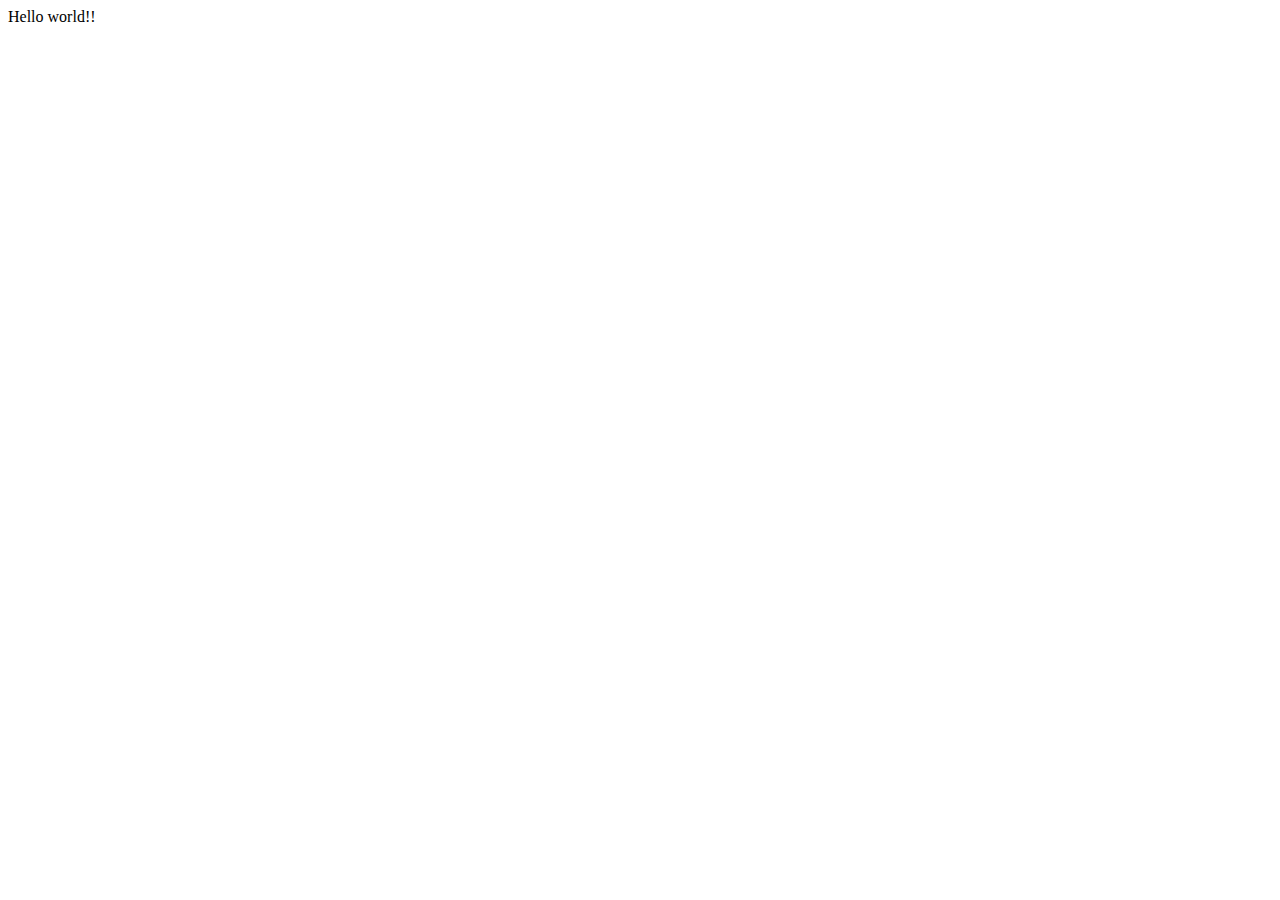
==== index.html @ a0e304dc "Index file added" ====
<html>
  <html lang="en">
    <head>
      <meta charset="UTF-8" />
      <meta name="viewport" content="width=device-width, initial-scale=1.0" />
      <title>Skillhat</title>
    </head>
    <body>
      Hello world!!
    </body>
  </html>
</html>
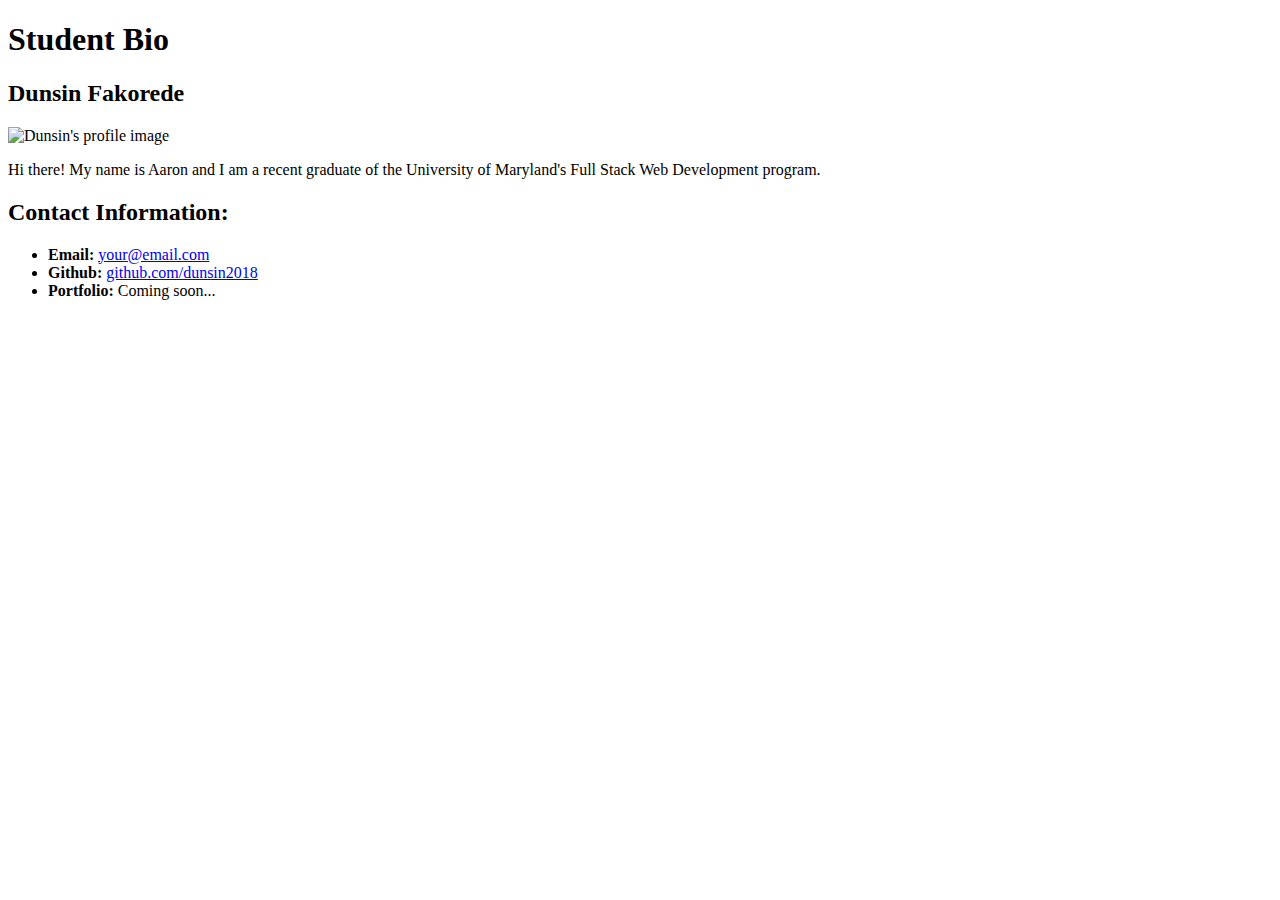
==== commit fa0f457f: "updated index.html to reflect bio page" ====
--- a/index.html
+++ b/index.html
@@ -1,12 +1,40 @@
-<html>
-  <html lang="en">
-    <head>
-      <meta charset="UTF-8" />
-      <meta name="viewport" content="width=device-width, initial-scale=1.0" />
-      <title>Skillhat</title>
-    </head>
-    <body>
-      Hello world!!
-    </body>
-  </html>
+<!DOCTYPE html>
+<html lang="en">
+  <head>
+    <meta charset="UTF-8" />
+    <meta name="viewport" content="width=device-width, initial-scale=1.0" />
+    <title>Student Bio</title>
+    <link rel="stylesheet" type="text/css" href="css/style.css" />
+  </head>
+  <body>
+    <div class="container">
+      <header>
+        <h1>Student Bio</h1>
+      </header>
+      <h2>Dunsin Fakorede</h2>
+      <section id="main-bio">
+        <img
+          id="bio-image"
+          src="DUNSIN IMAGE.jpeg"
+          alt="Dunsin's profile image"
+        />
+        <p>
+          Hi there! My name is Aaron and I am a recent graduate of the
+          University of Maryland's Full Stack Web Development program.
+        </p>
+      </section>
+
+      <section id="contact-info">
+        <h2>Contact Information:</h2>
+        <ul>
+          <li><strong>Email:</strong> <a href="#">your@email.com</a></li>
+          <li>
+            <strong>Github:</strong>
+            <a href="https://github.com/dunsin2018">github.com/dunsin2018</a>
+          </li>
+          <li><strong>Portfolio:</strong> Coming soon...</li>
+        </ul>
+      </section>
+    </div>
+  </body>
 </html>
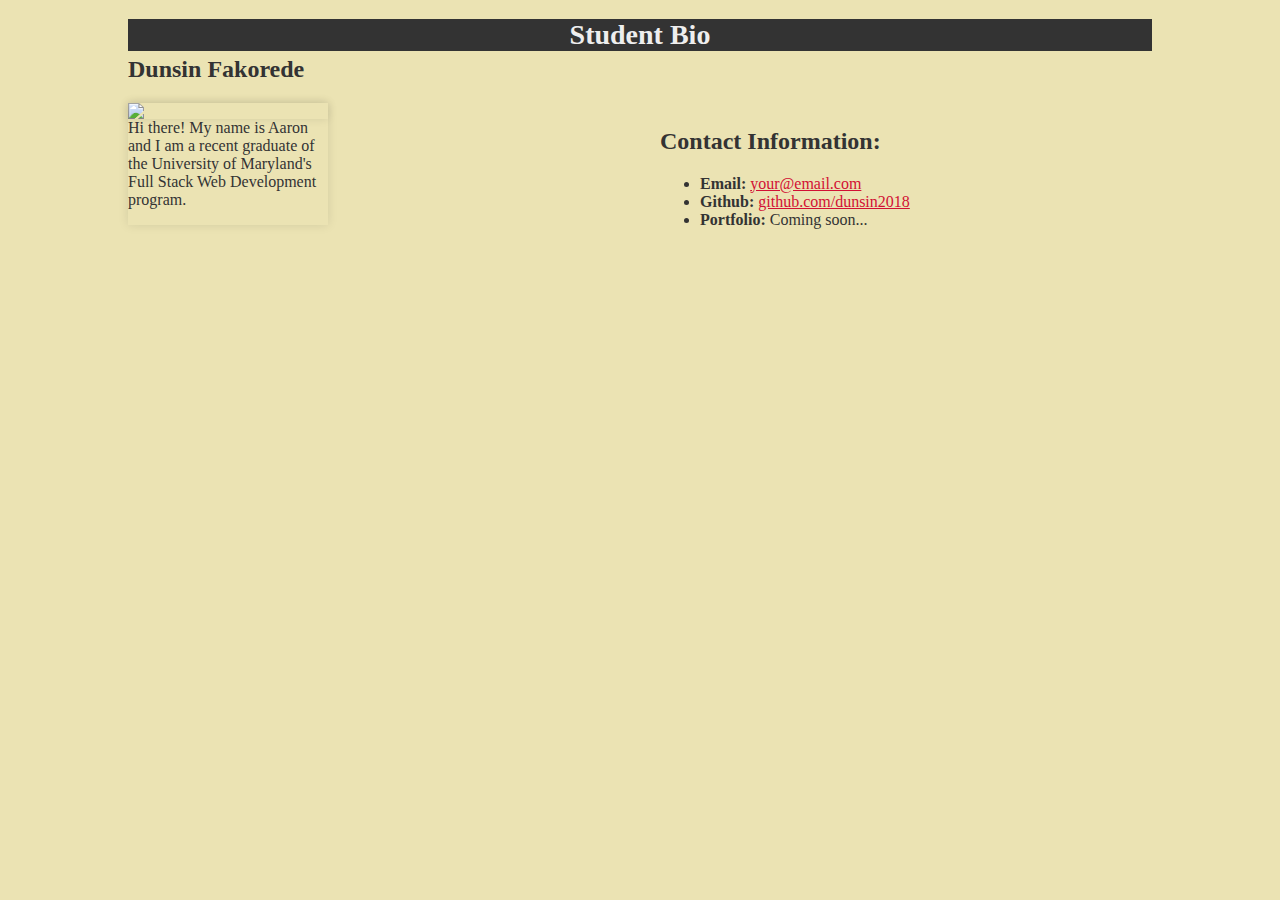
==== commit de18836b: "update images" ====
--- a/index.html
+++ b/index.html
@@ -15,7 +15,7 @@
       <section id="main-bio">
         <img
           id="bio-image"
-          src="DUNSIN IMAGE.jpeg"
+          src="c:\Users\37257\projects\sh-my_first_repository\sh-my_first_repository\Images\dunsin-profile-image.jpeg
           alt="Dunsin's profile image"
         />
         <p>
--- a/css/style.css
+++ b/css/style.css
@@ -0,0 +1,47 @@
+body {
+  background-color: #ebe3b3;
+  font-family: Georgia, "Times New Roman", Times, serif;
+  color: #333333;
+  margin: 0;
+  padding: 0;
+}
+
+header {
+  background-color: #333333;
+}
+
+h1 {
+  color: #eee;
+  font-size: 28px;
+  margin-bottom: 0; /* Remove default margin */
+  text-align: center;
+}
+
+h2 {
+  font-size: 24px;
+  margin-top: 5px; /* Adjust as needed */
+}
+
+.container {
+  width: 1024px;
+  margin: 0 auto;
+}
+
+#bio-image,
+#main-bio {
+  width: 200px;
+  border-block-start: 30%;
+  box-shadow: 0 0 10px rgba(0, 0, 0, 0.1);
+  float: left;
+}
+
+#contact-info {
+  float: right;
+  width: 50%; /* Equal width for both sections */
+  box-sizing: border-box; /* Include padding and border in the width */
+  padding: 20px; /* Add padding for spacing */
+}
+
+a {
+  color: #d21034;
+}
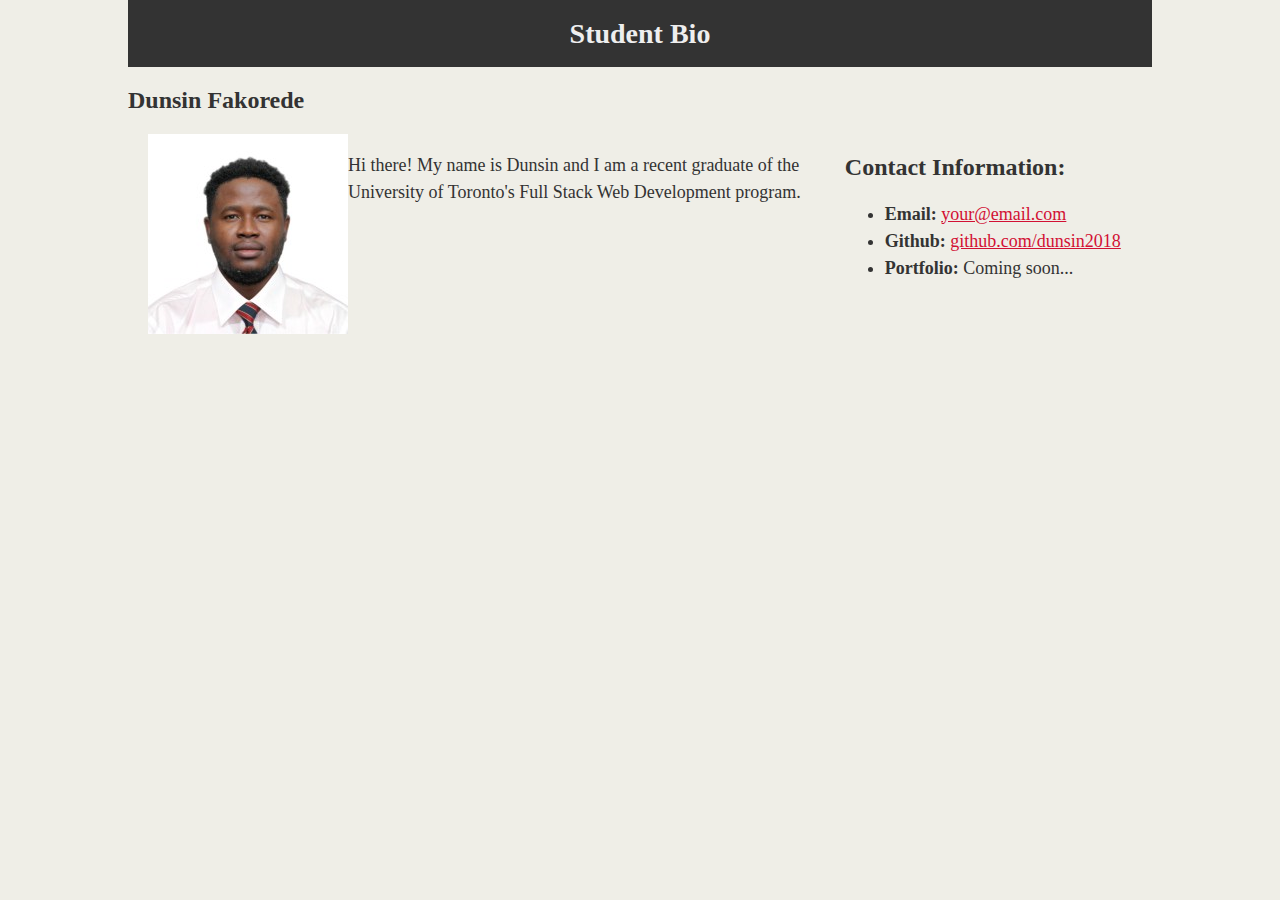
==== commit 9fd9a662: "css and html file update" ====
--- a/index.html
+++ b/index.html
@@ -15,12 +15,13 @@
       <section id="main-bio">
         <img
           id="bio-image"
-          src="c:\Users\37257\projects\sh-my_first_repository\sh-my_first_repository\Images\dunsin-profile-image.jpeg
-          alt="Dunsin's profile image"
+          src="Images/dunsin-profile-image.jpeg"
+          alt="Dunsin profile image"
         />
+
         <p>
-          Hi there! My name is Aaron and I am a recent graduate of the
-          University of Maryland's Full Stack Web Development program.
+          Hi there! My name is Dunsin and I am a recent graduate of the
+          University of Toronto's Full Stack Web Development program.
         </p>
       </section>
 
--- a/css/style.css
+++ b/css/style.css
@@ -1,9 +1,11 @@
 body {
-  background-color: #ebe3b3;
+  background-color: #efeee7;
   font-family: Georgia, "Times New Roman", Times, serif;
-  color: #333333;
+  color: #333;
   margin: 0;
   padding: 0;
+  line-height: 150%;
+  font-size: 18px;
 }
 
 header {
@@ -13,13 +15,17 @@
 h1 {
   color: #eee;
   font-size: 28px;
-  margin-bottom: 0; /* Remove default margin */
+  margin-bottom: 20px; /* Remove default margin */
   text-align: center;
+  padding: 20px 0;
+  margin: 0;
+}
+a {
+  color: #d21034;
 }
 
 h2 {
   font-size: 24px;
-  margin-top: 5px; /* Adjust as needed */
 }
 
 .container {
@@ -28,20 +34,21 @@
 }
 
 #bio-image,
-#main-bio {
-  width: 200px;
+#main-bio,
+#contact-info {
+  /*width: 200px;
   border-block-start: 30%;
-  box-shadow: 0 0 10px rgba(0, 0, 0, 0.1);
+  box-shadow: 0 0 10px rgba(0, 0, 0, 0.1);*/
   float: left;
 }
-
+#main-bio {
+  width: 70%;
+}
 #contact-info {
-  float: right;
-  width: 50%; /* Equal width for both sections */
-  box-sizing: border-box; /* Include padding and border in the width */
-  padding: 20px; /* Add padding for spacing */
+  width: 30%;
 }
-
-a {
-  color: #d21034;
+#bio-image {
+  width: 200px;
+  height: 200px;
+  margin-left: 20px;
 }
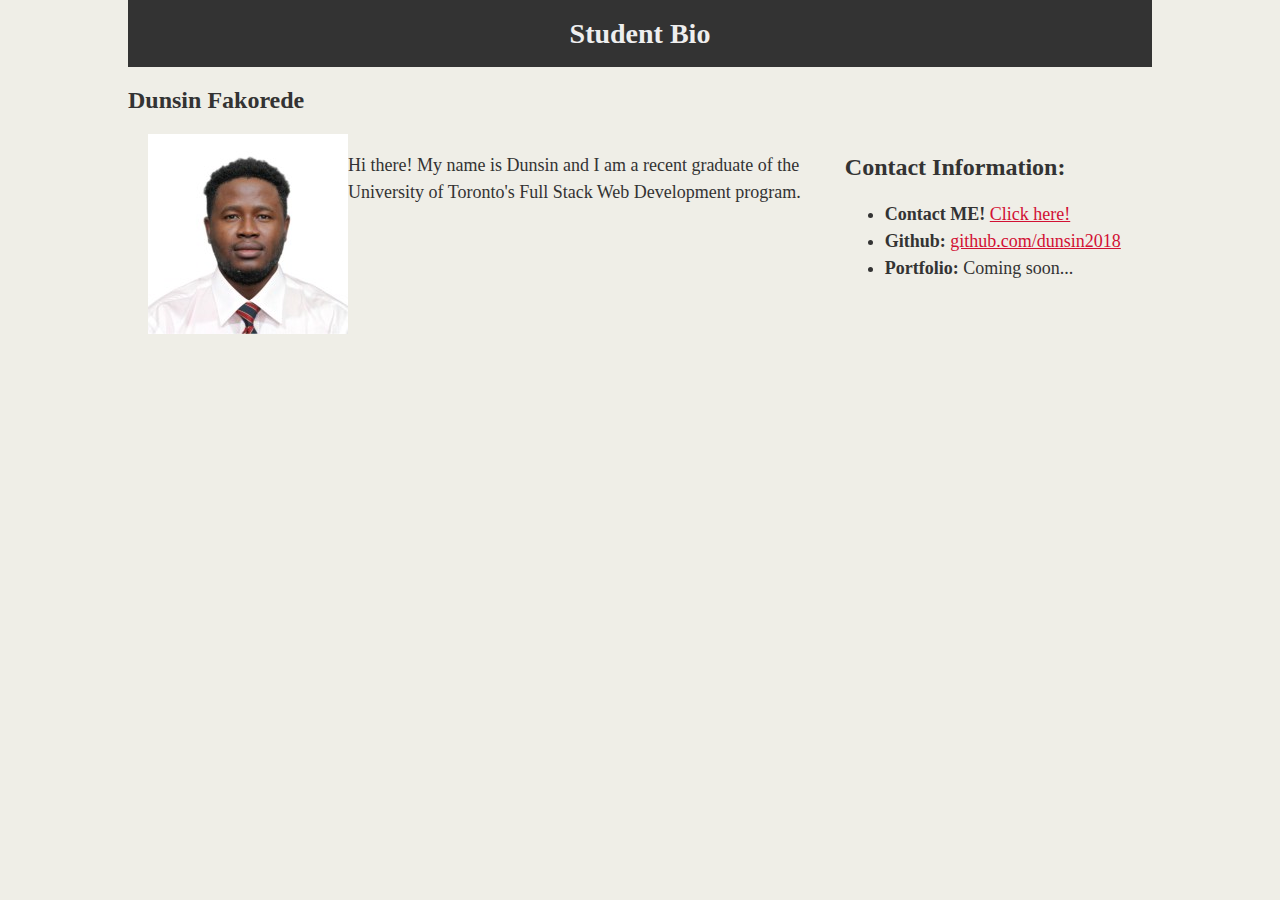
==== commit 779e2a8d: "updated index.html file" ====
--- a/index.html
+++ b/index.html
@@ -28,7 +28,13 @@
       <section id="contact-info">
         <h2>Contact Information:</h2>
         <ul>
-          <li><strong>Email:</strong> <a href="#">your@email.com</a></li>
+          <li>
+            <strong>Contact ME!</strong>
+            <a
+              href="C:\Users\37257\projects\sh-my_first_repository\sh-my_first_repository\contact_us.html"
+              >Click here!</a
+            >
+          </li>
           <li>
             <strong>Github:</strong>
             <a href="https://github.com/dunsin2018">github.com/dunsin2018</a>
